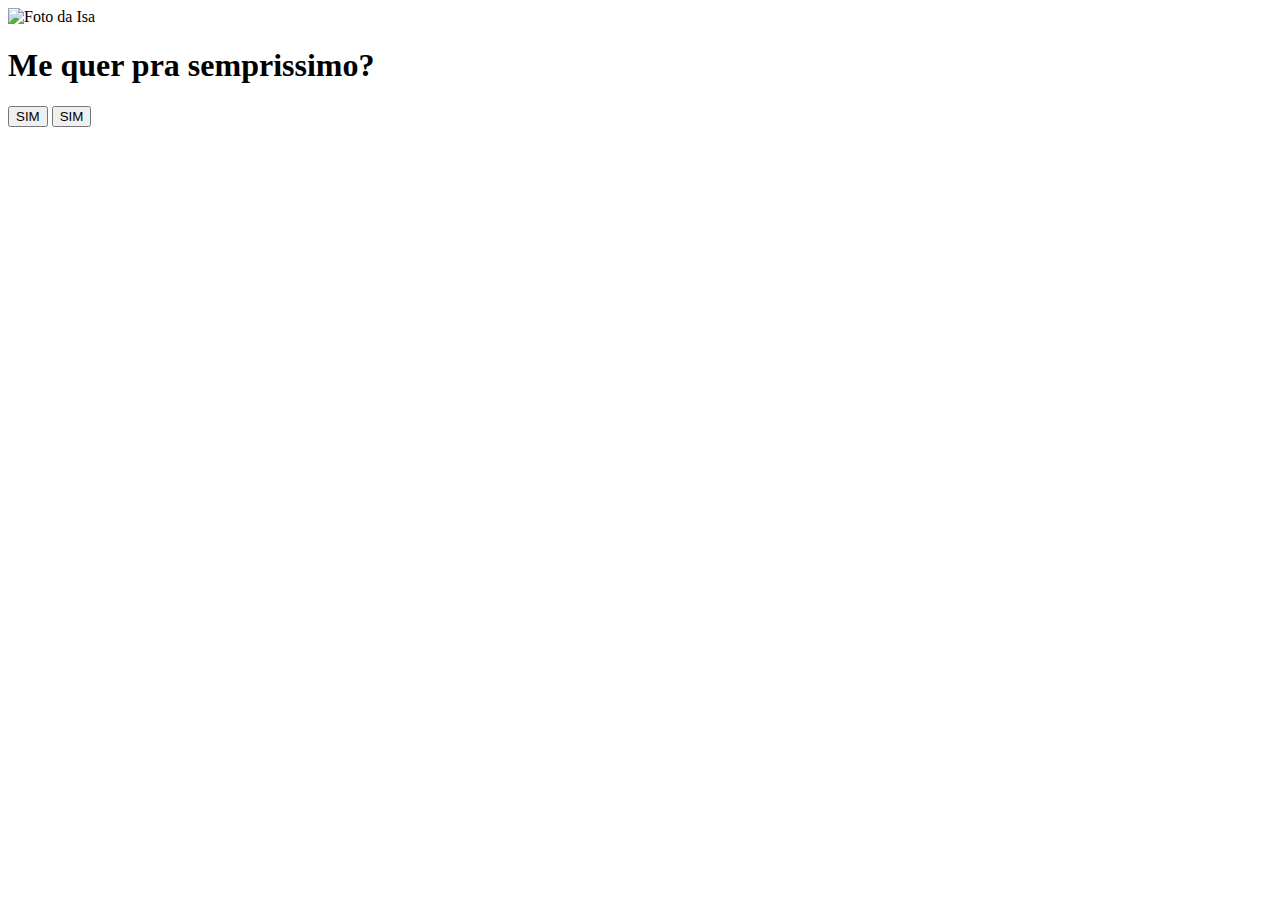
==== testes div/index.html @ 474868cb "pasta testes" ====
<!DOCTYPE html>

<html>


<head>
    <meta charset="UTF-8">
    <title>Amorzissimo</title>
    <link rel="stylesheet" href="/style.css">

</head>


<body>
    <div>
        <img src="/isa.jpg" alt="Foto da Isa">
        <h1>Me quer pra semprissimo?</h1>
        <button>SIM</button>
        <button>SIM</button>
        <!--<a href="/carrosbicicletas/index.html">Link externo</a>-->

    </div>


</body>



</html>
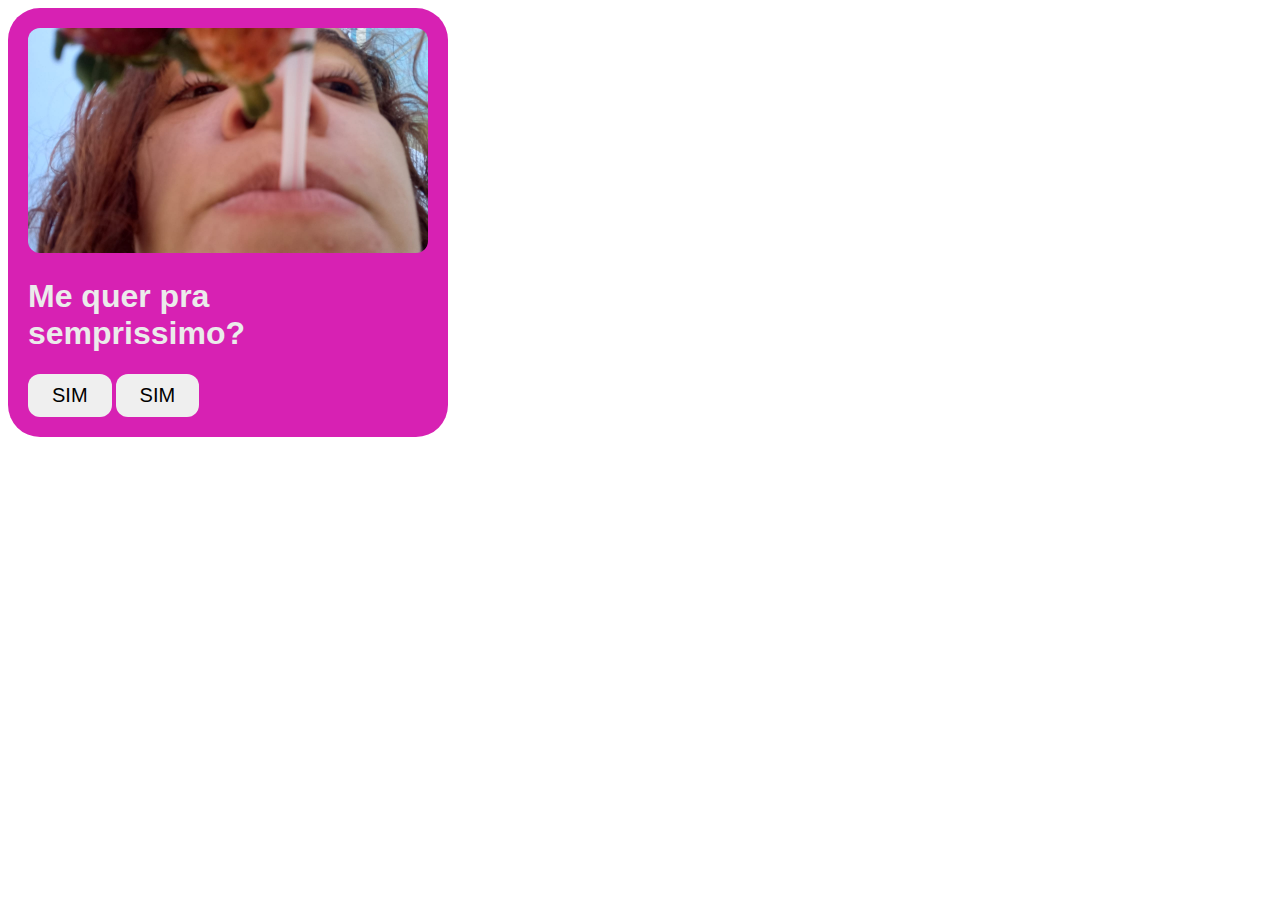
==== commit 63315d1c: "altera forma do caminho do arquivo de estilo" ====
--- a/testes div/index.html
+++ b/testes div/index.html
@@ -6,14 +6,14 @@
 <head>
     <meta charset="UTF-8">
     <title>Amorzissimo</title>
-    <link rel="stylesheet" href="/style.css">
+    <link rel="stylesheet" href="./style.css">
 
 </head>
 
 
 <body>
     <div>
-        <img src="/isa.jpg" alt="Foto da Isa">
+        <img src="./isa.jpg" alt="Foto da Isa">
         <h1>Me quer pra semprissimo?</h1>
         <button>SIM</button>
         <button>SIM</button>
--- a/testes div/style.css
+++ b/testes div/style.css
@@ -0,0 +1,34 @@
+div {
+  background-color: rgb(215, 33, 179);
+  width: 400px;
+  height: auto;
+  padding: 20px;
+  border-radius: 32px;
+}
+
+img {
+  max-width: 100%;
+  border-radius: 12px;
+}
+
+h1 {
+  font-family: "Segoe UI", Tahoma, Geneva, Verdana, sans-serif;
+  font-size: 32px;
+  color: rgb(235, 235, 235);
+}
+
+button {
+  font-size: 20px;
+  padding-left: 24px;
+  padding-right: 24px;
+  padding-top: 10px;
+  padding-bottom: 10px;
+  cursor: pointer;
+  border-radius: 12px;
+  border: none;
+}
+
+button:hover {
+  color: rgb(235, 235, 235);
+  background-color: rgb(240, 116, 216);
+}
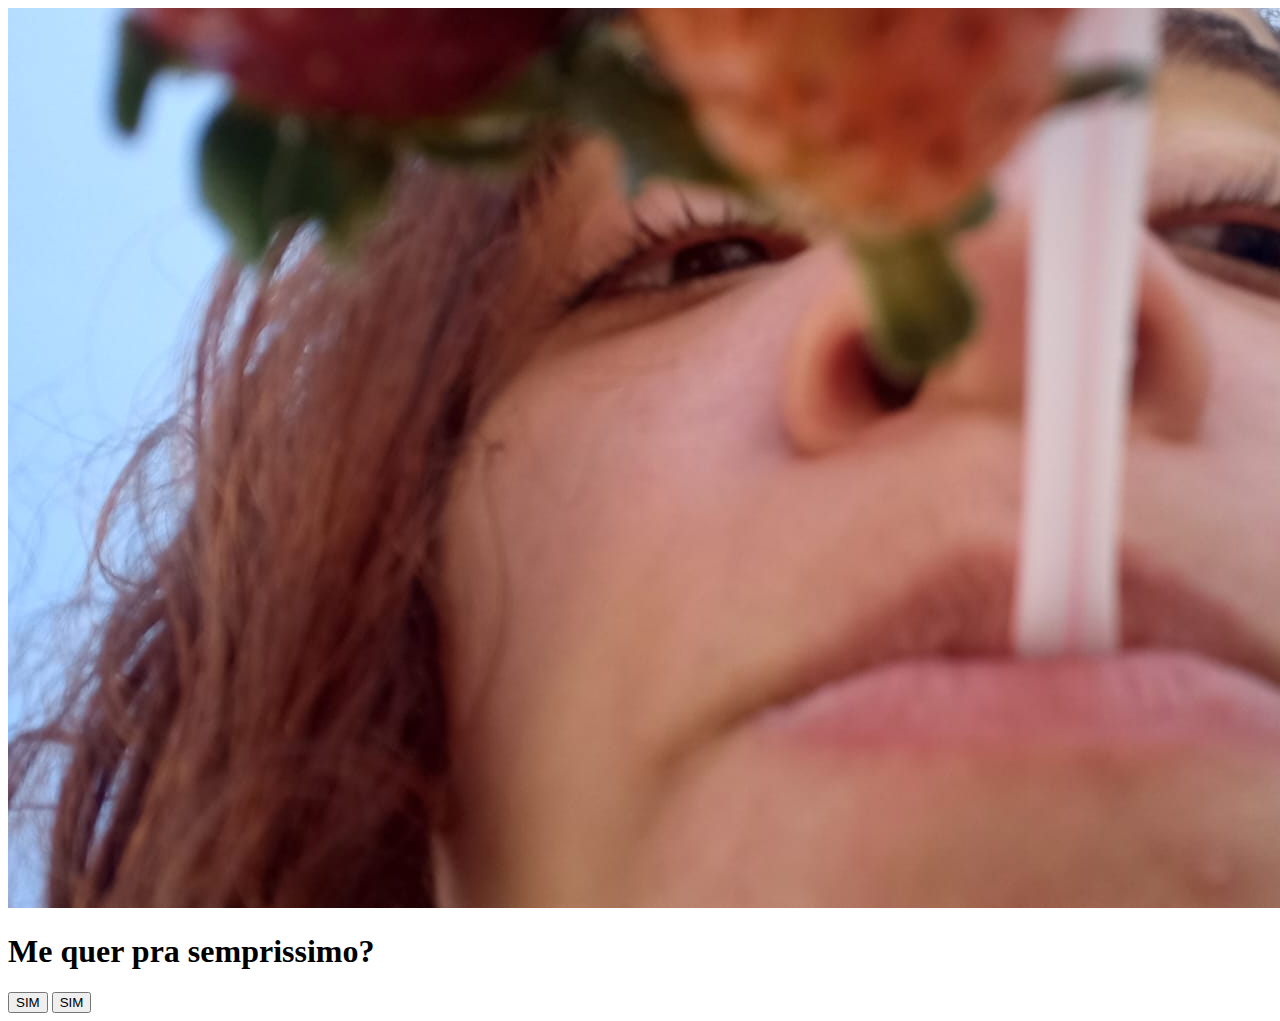
==== commit 05e4a555: "altera novamente o caminho" ====
--- a/testes div/index.html
+++ b/testes div/index.html
@@ -6,14 +6,14 @@
 <head>
     <meta charset="UTF-8">
     <title>Amorzissimo</title>
-    <link rel="stylesheet" href="./style.css">
+    <link rel="stylesheet" href="testes div/style.css">
 
 </head>
 
 
 <body>
     <div>
-        <img src="./isa.jpg" alt="Foto da Isa">
+        <img src="isa.jpg" alt="Foto da Isa">
         <h1>Me quer pra semprissimo?</h1>
         <button>SIM</button>
         <button>SIM</button>
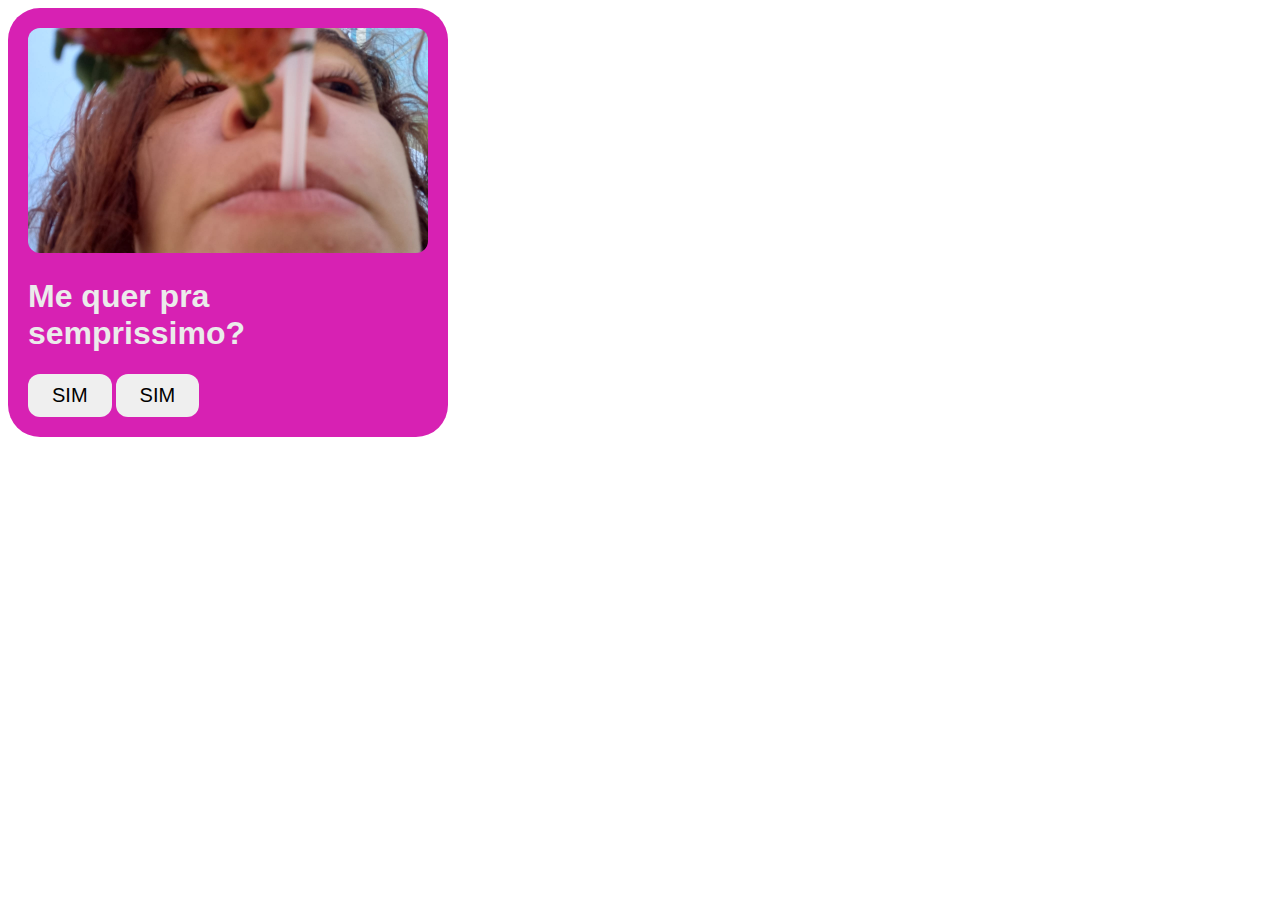
==== commit 6bea894d: "altera caminho da foto" ====
--- a/testes div/index.html
+++ b/testes div/index.html
@@ -6,14 +6,14 @@
 <head>
     <meta charset="UTF-8">
     <title>Amorzissimo</title>
-    <link rel="stylesheet" href="testes div/style.css">
+    <link rel="stylesheet" href="/testes div/style.css">
 
 </head>
 
 
 <body>
     <div>
-        <img src="isa.jpg" alt="Foto da Isa">
+        <img src="/testes div/isa.jpg" alt="Foto da Isa">
         <h1>Me quer pra semprissimo?</h1>
         <button>SIM</button>
         <button>SIM</button>
--- a/testes div/style.css
+++ b/testes div/style.css
@@ -0,0 +1,34 @@
+div {
+  background-color: rgb(215, 33, 179);
+  width: 400px;
+  height: auto;
+  padding: 20px;
+  border-radius: 32px;
+}
+
+img {
+  max-width: 100%;
+  border-radius: 12px;
+}
+
+h1 {
+  font-family: "Segoe UI", Tahoma, Geneva, Verdana, sans-serif;
+  font-size: 32px;
+  color: rgb(235, 235, 235);
+}
+
+button {
+  font-size: 20px;
+  padding-left: 24px;
+  padding-right: 24px;
+  padding-top: 10px;
+  padding-bottom: 10px;
+  cursor: pointer;
+  border-radius: 12px;
+  border: none;
+}
+
+button:hover {
+  color: rgb(235, 235, 235);
+  background-color: rgb(240, 116, 216);
+}
